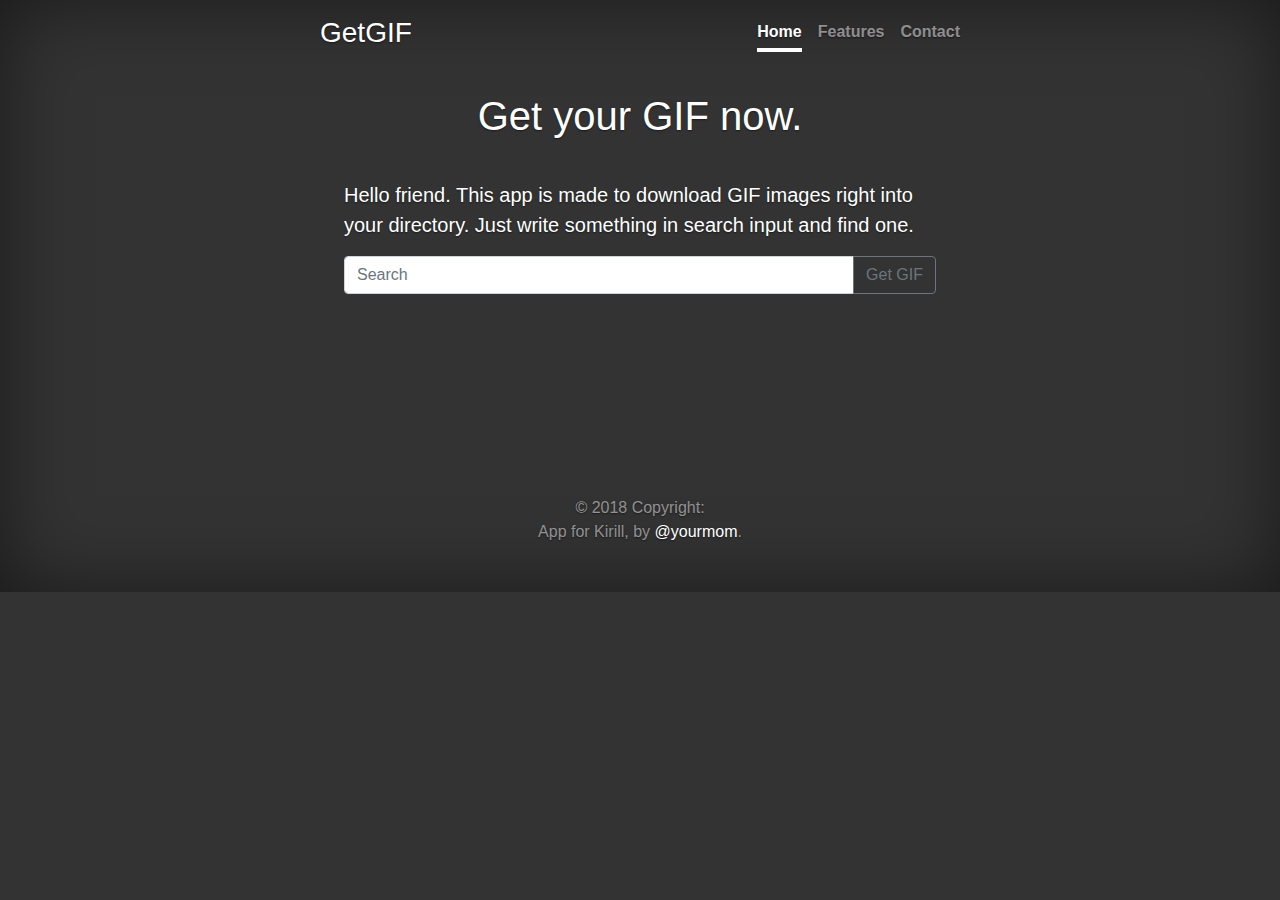
==== cheese/src/main/resources/static/index.html @ 1d8dc4a7 "Front-end kinda done." ====
<!DOCTYPE html>
<html>
  <head>
    <meta name="viewport" content="width=device-width">
    <link rel="stylesheet" href="https://stackpath.bootstrapcdn.com/bootstrap/4.3.1/css/bootstrap.min.css" integrity="sha384-ggOyR0iXCbMQv3Xipma34MD+dH/1fQ784/j6cY/iJTQUOhcWr7x9JvoRxT2MZw1T" crossorigin="anonymous">
    <link rel="stylesheet" href="style.css">
	
  </head>
  <body class "text-center">
	<div class="cover-container d-flex h-50 p-3 mx-auto flex-column">
	<header class ="masthead mb-auto">
		<div class = "inner">
			<h3 class = "masthead-brand">GetGIF</h3>
			<nav class="nav nav-masthead justify-content-center">
				<a class="nav-link active" href="#">Home</a>
				<a class="nav-link" href="#">Features</a>
				<a class="nav-link" href="#">Contact</a>
			</nav>
		</div>
	</header>
	<main role="main" class="inner cover">
        <h1 class="cover-heading">Get your GIF now.</h1>
        <p class="lead">Hello friend. This app is made to download GIF images right into your directory. Just write something in search input and find one.</p>
			<div class="input-group mb-3">
				<input type="text" class="form-control" placeholder="Search" aria-label="Search for a gif" aria-describedby="button-addon2">
				<div class="input-group-append">
					 <button class="btn btn-outline-secondary" type="button" id="button-addon2">Get GIF</button>
				</div>
			</div>
			
						
					<div class="col-12 gifcontent">
						
					</div>
				
				
			<div class="alert alert-warning alert-dismissible fade " role="alert">
				 If you like this gif, just press <strong><a href = "#">download</a></strong> and choose your destination folder!				  
			</div>
			<row>
				<button class= "btn btn-outline-info btn-giveURL invisible">Get URL</button>
				<a id="lol"><button class= "btn btn-outline-info float-right getmp4 invisible">Proceed to get MP4</button></a>
			</row>
			<div class="alert alert-info alert-dismissible fade show invisible" role="alert">
				<span id= "gifURLinfo"></span>
			  <button type="button" class="close" data-dismiss="alert" aria-label="Close">
				<span aria-hidden="true">&times;</span>
			  </button>
			</div>
			
      </main>

      <footer class="mastfoot mt-auto">
        <div class="inner">
			<div class="footer-copyright text-center py-3">© 2018 Copyright:
				<p>App for Kirill</a>, by <a href="https://media1.giphy.com/media/l1J3r8woEv9ylrPGg/giphy.gif?cid=790b76115d0367e04c63384c733e4e35&rid=giphy.gif">@yourmom</a>.</p>
			</div>
        </div>
      </footer>
	
	
  </div>
	<script src= "https://cdnjs.cloudflare.com/ajax/libs/jquery/3.4.1/jquery.min.js"></script>
	<script src="script.js"></script>
  </body>
</html>
---- cheese/src/main/resources/static/style.css ----
body {
	margin:0;
	background-color: #c5d8f7;
}

.navbar {

  margin-top:15px;
  margin-bottom: 7px;
}
marquee {
  color: #6c757d;
}
.input-group {
  margin-top:7px;
}


.gifcontent {
	text-align: center;
}

.alert-info {
	text-align: center;
}

.gifURLinfo {
	text-align: center;
}

a,
a:focus,
a:hover {
  color: #fff;
}

/* Custom default button */
.btn-secondary,
.btn-secondary:hover,
.btn-secondary:focus {
  color: #333;
  text-shadow: none; /* Prevent inheritance from `body` */
  background-color: #fff;
  border: .05rem solid #fff;
}


/*
 * Base structure
 */

html,
body {
  background-color: #333;
}

body {
  display: -ms-flexbox;
  display: -webkit-box;
  display: flex;
  -ms-flex-pack: center;
  -webkit-box-pack: center;
  justify-content: center;
  color: #fff;
  text-shadow: 0 .05rem .1rem rgba(0, 0, 0, .5);
  box-shadow: inset 0 0 5rem rgba(0, 0, 0, .5);
}

.cover-container {
  max-width: 42em;
}


/*
 * Header
 */
.masthead {
  margin-bottom: 2rem;
}

.masthead-brand {
  margin-bottom: 0;
}

.nav-masthead .nav-link {
  padding: .25rem 0;
  font-weight: 700;
  color: rgba(255, 255, 255, .5);
  background-color: transparent;
  border-bottom: .25rem solid transparent;
}

.nav-masthead .nav-link:hover,
.nav-masthead .nav-link:focus {
  border-bottom-color: rgba(255, 255, 255, .25);
}

.nav-masthead .nav-link + .nav-link {
  margin-left: 1rem;
}

.nav-masthead .active {
  color: #fff;
  border-bottom-color: #fff;
}

@media (min-width: 48em) {
  .masthead-brand {
    float: left;
  }
  .nav-masthead {
    float: right;
  }
}


/*
 * Cover
 */
.cover {
  padding: 0 1.5rem;
}
.cover .btn-lg {
  padding: .75rem 1.25rem;
  font-weight: 700;
}


/*
 * Footer
 */
.mastfoot {
  color: rgba(255, 255, 255, .5);
}

/*
* Main
*/

.cover-heading{
	margin-bottom: 1em;
	margin-top: 1em;
	text-align: center;
}

img {
	text-align: center;
	margin: 10px auto 20px;
}
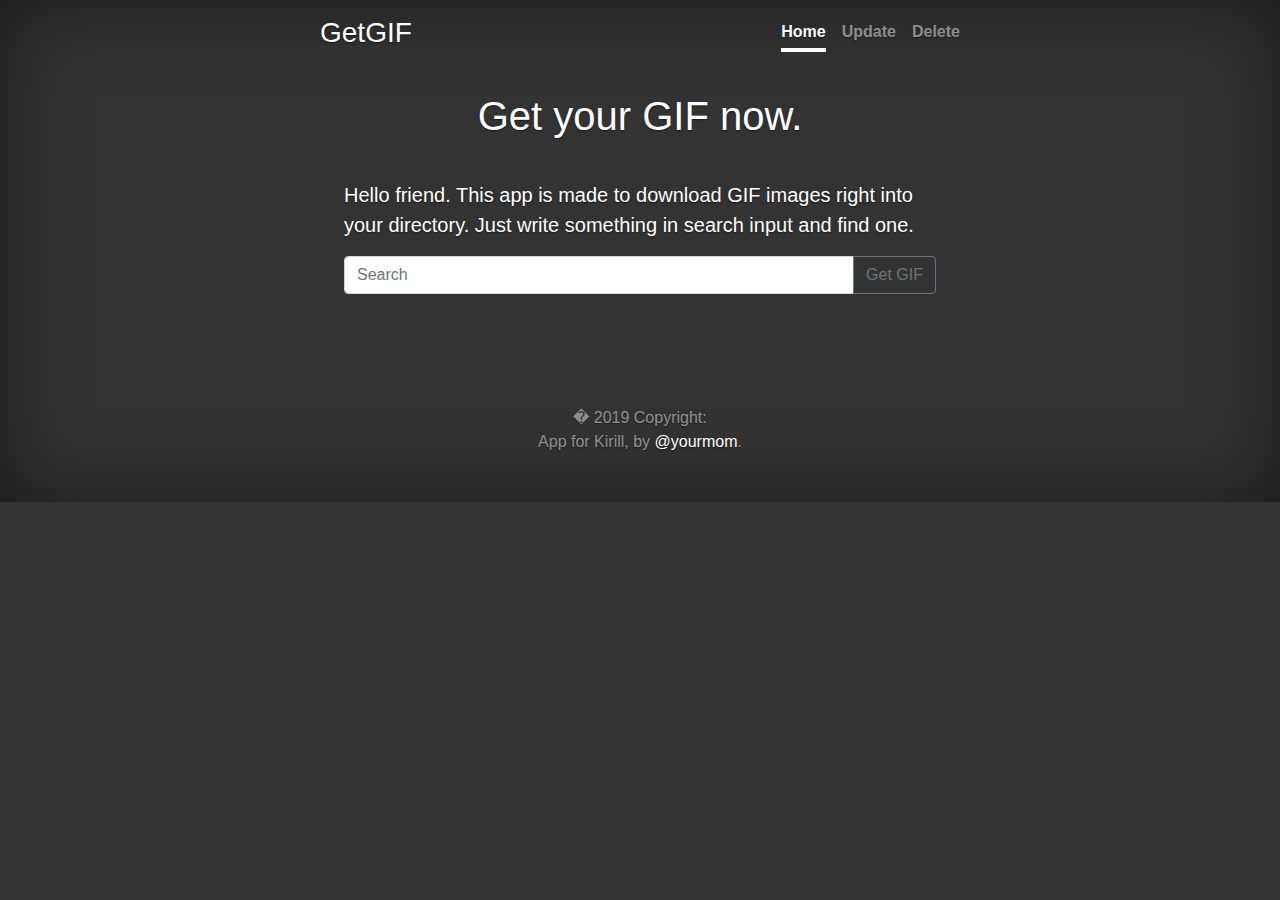
==== commit c9e47391: "Update 25/4" ====
--- a/cheese/src/main/resources/static/index.html
+++ b/cheese/src/main/resources/static/index.html
@@ -12,9 +12,9 @@
 		<div class = "inner">
 			<h3 class = "masthead-brand">GetGIF</h3>
 			<nav class="nav nav-masthead justify-content-center">
-				<a class="nav-link active" href="#">Home</a>
-				<a class="nav-link" href="#">Features</a>
-				<a class="nav-link" href="#">Contact</a>
+				<a class="nav-link active" href="/index.html">Home</a>
+				<a class="nav-link" href="/update.html">Update</a>
+				<a class="nav-link" href="#">Delete</a>
 			</nav>
 		</div>
 	</header>
@@ -33,13 +33,12 @@
 						
 					</div>
 				
-				
-			<div class="alert alert-warning alert-dismissible fade " role="alert">
-				 If you like this gif, just press <strong><a href = "#">download</a></strong> and choose your destination folder!				  
-			</div>
 			<row>
 				<button class= "btn btn-outline-info btn-giveURL invisible">Get URL</button>
-				<a id="lol"><button class= "btn btn-outline-info float-right getmp4 invisible">Proceed to get MP4</button></a>
+				<button class= "btn btn-outline-info saveInDB invisible">Save in DB</button>
+				<a id="lol" target="_blank">
+					<button class= "btn btn-outline-info float-right getmp4 invisible">Proceed to get MP4</button>
+				</a>
 			</row>
 			<div class="alert alert-info alert-dismissible fade show invisible" role="alert">
 				<span id= "gifURLinfo"></span>
@@ -52,7 +51,7 @@
 
       <footer class="mastfoot mt-auto">
         <div class="inner">
-			<div class="footer-copyright text-center py-3">© 2018 Copyright:
+			<div class="footer-copyright text-center py-3">� 2019 Copyright:
 				<p>App for Kirill</a>, by <a href="https://media1.giphy.com/media/l1J3r8woEv9ylrPGg/giphy.gif?cid=790b76115d0367e04c63384c733e4e35&rid=giphy.gif">@yourmom</a>.</p>
 			</div>
         </div>
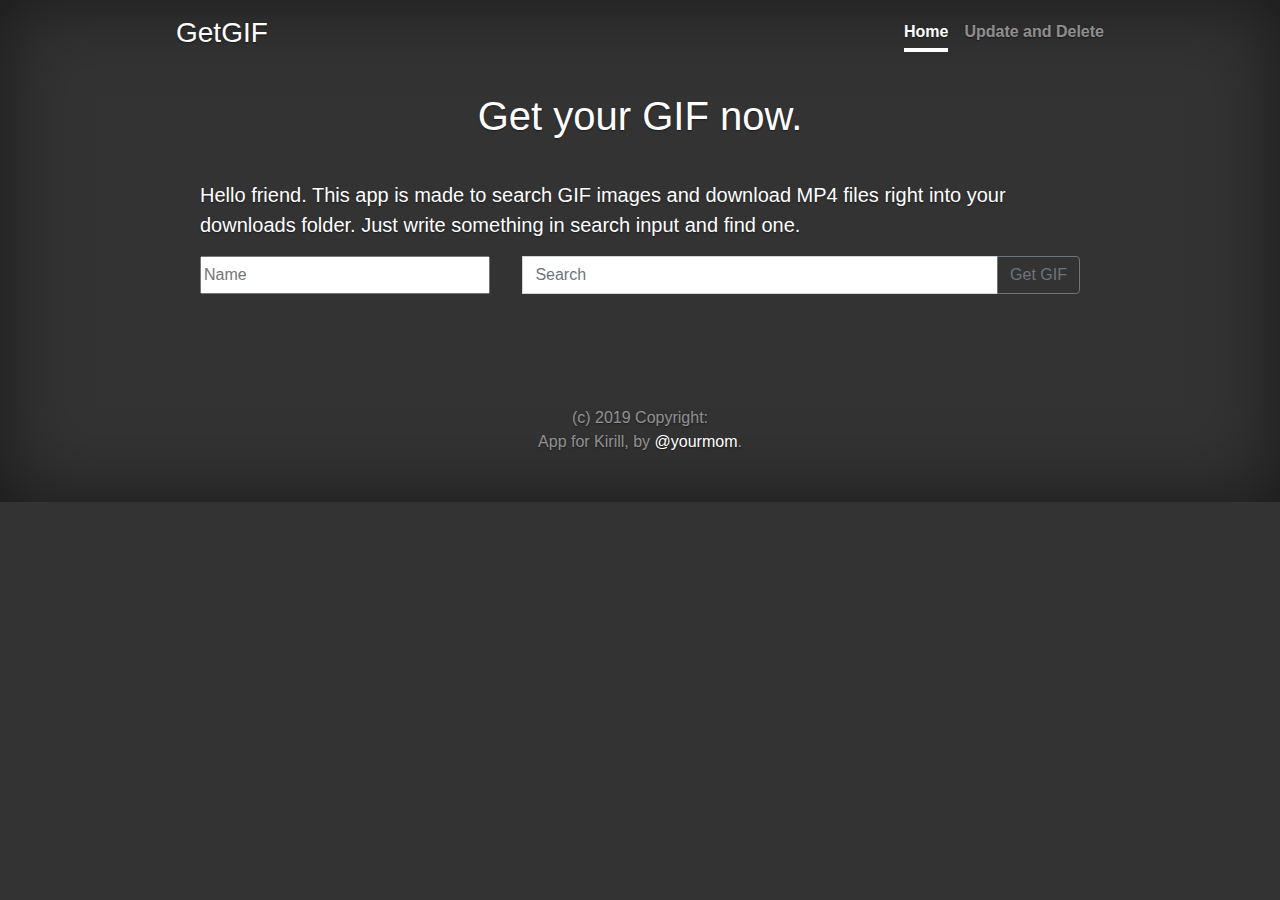
==== commit 07ef2a30: "28/6 improvements (beta)" ====
--- a/cheese/src/main/resources/static/index.html
+++ b/cheese/src/main/resources/static/index.html
@@ -13,16 +13,16 @@
 			<h3 class = "masthead-brand">GetGIF</h3>
 			<nav class="nav nav-masthead justify-content-center">
 				<a class="nav-link active" href="/index.html">Home</a>
-				<a class="nav-link" href="/update.html">Update</a>
-				<a class="nav-link" href="#">Delete</a>
+				<a class="nav-link" href="/update.html">Update and Delete</a>
 			</nav>
 		</div>
 	</header>
 	<main role="main" class="inner cover">
         <h1 class="cover-heading">Get your GIF now.</h1>
-        <p class="lead">Hello friend. This app is made to download GIF images right into your directory. Just write something in search input and find one.</p>
+        <p class="lead">Hello friend. This app is made to search GIF images and download MP4 files right into your downloads folder. Just write something in search input and find one.</p>
 			<div class="input-group mb-3">
-				<input type="text" class="form-control" placeholder="Search" aria-label="Search for a gif" aria-describedby="button-addon2">
+				<input type="text" class=" input-name" placeholder="Name" aria-label="Enter your name">
+				<input type="text" class="form-control input-tag" placeholder="Search" aria-label="Search for a gif" aria-describedby="button-addon2">
 				<div class="input-group-append">
 					 <button class="btn btn-outline-secondary" type="button" id="button-addon2">Get GIF</button>
 				</div>
@@ -51,7 +51,7 @@
 
       <footer class="mastfoot mt-auto">
         <div class="inner">
-			<div class="footer-copyright text-center py-3">� 2019 Copyright:
+			<div class="footer-copyright text-center py-3">(c) 2019 Copyright:
 				<p>App for Kirill</a>, by <a href="https://media1.giphy.com/media/l1J3r8woEv9ylrPGg/giphy.gif?cid=790b76115d0367e04c63384c733e4e35&rid=giphy.gif">@yourmom</a>.</p>
 			</div>
         </div>
--- a/cheese/src/main/resources/static/style.css
+++ b/cheese/src/main/resources/static/style.css
@@ -1,6 +1,7 @@
 body {
 	margin:0;
 	background-color: #c5d8f7;
+	flex-direction: column;
 }
 
 .navbar {
@@ -43,7 +44,10 @@
   background-color: #fff;
   border: .05rem solid #fff;
 }
-
+.btn-outline-primary {
+	margin-bottom:1em;
+	width: 49%;
+}
 
 /*
  * Base structure
@@ -52,12 +56,14 @@
 html,
 body {
   background-color: #333;
+  flex-direction: column;
 }
 
 body {
   display: -ms-flexbox;
   display: -webkit-box;
   display: flex;
+  flex-direction: column;
   -ms-flex-pack: center;
   -webkit-box-pack: center;
   justify-content: center;
@@ -67,7 +73,7 @@
 }
 
 .cover-container {
-  max-width: 42em;
+  max-width: 60em;
 }
 
 
@@ -148,4 +154,46 @@
 	margin: 10px auto 20px;
 }
 
+.table {
+	position: relative;
+    left: 0;
+}
+.tabledata {
+	display:block;
+	width:100%;
+	left:0;
+}
 
+h2 {
+	margin-top:1em;
+}
+
+.form-delete {
+	width:49%;
+	display: inline-block;
+	vertical-align: middle;
+}
+
+.input-tag {
+	width:10em;
+	
+}
+
+.input-name {
+	width:33%;
+	margin-right:2em;
+}
+
+#dataId {
+	width:49%;
+	margin-right: 1em;
+}
+
+#dataUserName {
+	width: 49%;
+	display:block;
+}
+
+.input-inline {
+	display:flex;
+}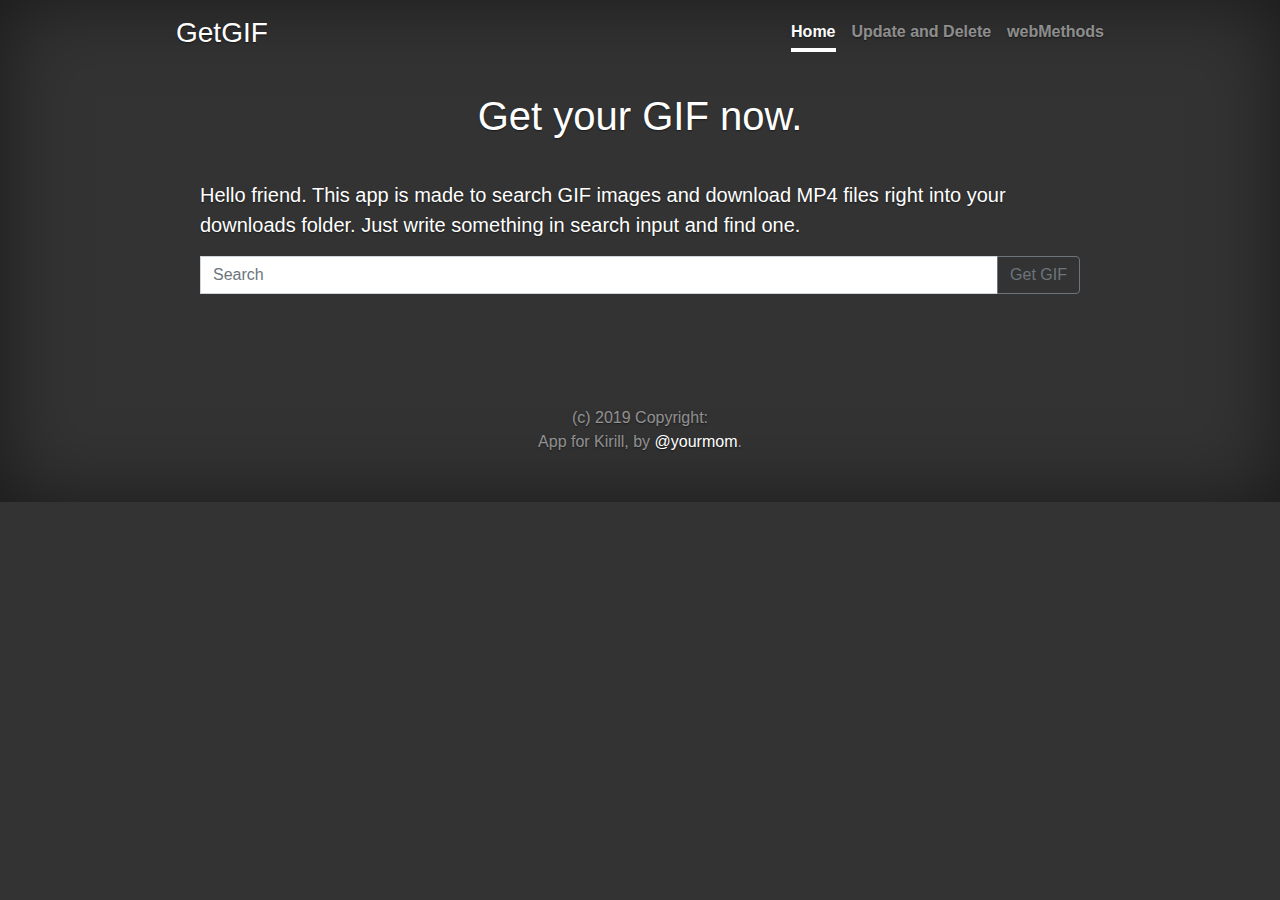
==== commit 11119b37: "End of main project (kinda)" ====
--- a/cheese/src/main/resources/static/index.html
+++ b/cheese/src/main/resources/static/index.html
@@ -14,6 +14,7 @@
 			<nav class="nav nav-masthead justify-content-center">
 				<a class="nav-link active" href="/index.html">Home</a>
 				<a class="nav-link" href="/update.html">Update and Delete</a>
+				<a class="nav-link" href="/flowServiceConnection.html">webMethods</a>
 			</nav>
 		</div>
 	</header>
--- a/cheese/src/main/resources/static/style.css
+++ b/cheese/src/main/resources/static/style.css
@@ -1,8 +1,12 @@
+
+
 body {
 	margin:0;
 	background-color: #c5d8f7;
 	flex-direction: column;
 }
+
+
 
 .navbar {
 
@@ -158,11 +162,7 @@
 	position: relative;
     left: 0;
 }
-.tabledata {
-	display:block;
-	width:100%;
-	left:0;
-}
+
 
 h2 {
 	margin-top:1em;
@@ -196,4 +196,25 @@
 
 .input-inline {
 	display:flex;
+}
+
+.cool-text {
+  text-align: center;
+  font-size: 20px;
+}
+.btn-success, .btn-warning {
+	width: 3em;
+}
+input {
+	position : absolute;
+	display:flex;
+	width: 25em;
+}
+
+.tttable {
+    width: 100%;
+}
+
+.small-input {
+	width: 6em;
 }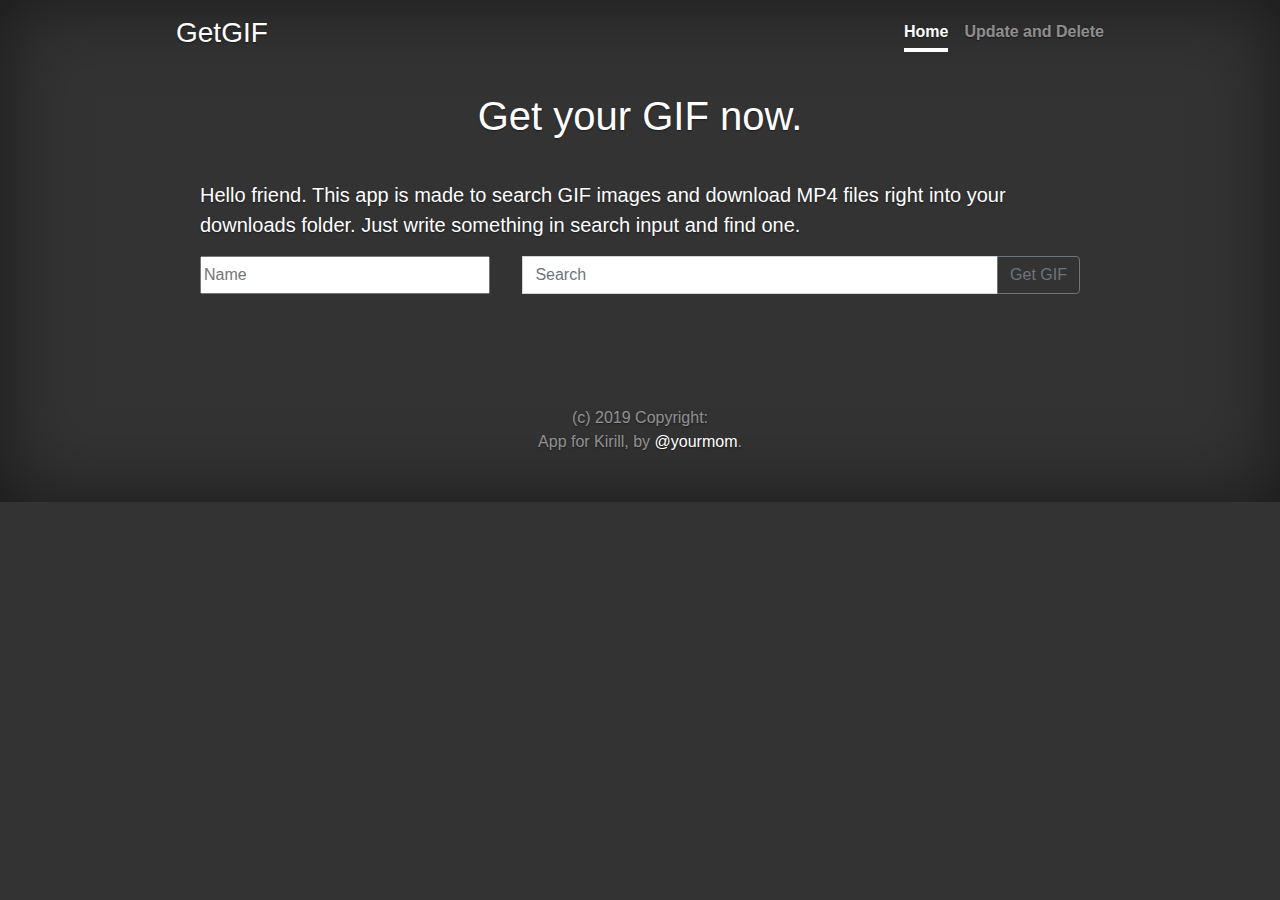
==== commit 64422ab1: "Revert "End of main project (kinda)"" ====
--- a/cheese/src/main/resources/static/index.html
+++ b/cheese/src/main/resources/static/index.html
@@ -14,7 +14,6 @@
 			<nav class="nav nav-masthead justify-content-center">
 				<a class="nav-link active" href="/index.html">Home</a>
 				<a class="nav-link" href="/update.html">Update and Delete</a>
-				<a class="nav-link" href="/flowServiceConnection.html">webMethods</a>
 			</nav>
 		</div>
 	</header>
--- a/cheese/src/main/resources/static/style.css
+++ b/cheese/src/main/resources/static/style.css
@@ -1,12 +1,8 @@
-
-
 body {
 	margin:0;
 	background-color: #c5d8f7;
 	flex-direction: column;
 }
-
-
 
 .navbar {
 
@@ -162,7 +158,11 @@
 	position: relative;
     left: 0;
 }
-
+.tabledata {
+	display:block;
+	width:100%;
+	left:0;
+}
 
 h2 {
 	margin-top:1em;
@@ -196,25 +196,4 @@
 
 .input-inline {
 	display:flex;
-}
-
-.cool-text {
-  text-align: center;
-  font-size: 20px;
-}
-.btn-success, .btn-warning {
-	width: 3em;
-}
-input {
-	position : absolute;
-	display:flex;
-	width: 25em;
-}
-
-.tttable {
-    width: 100%;
-}
-
-.small-input {
-	width: 6em;
 }